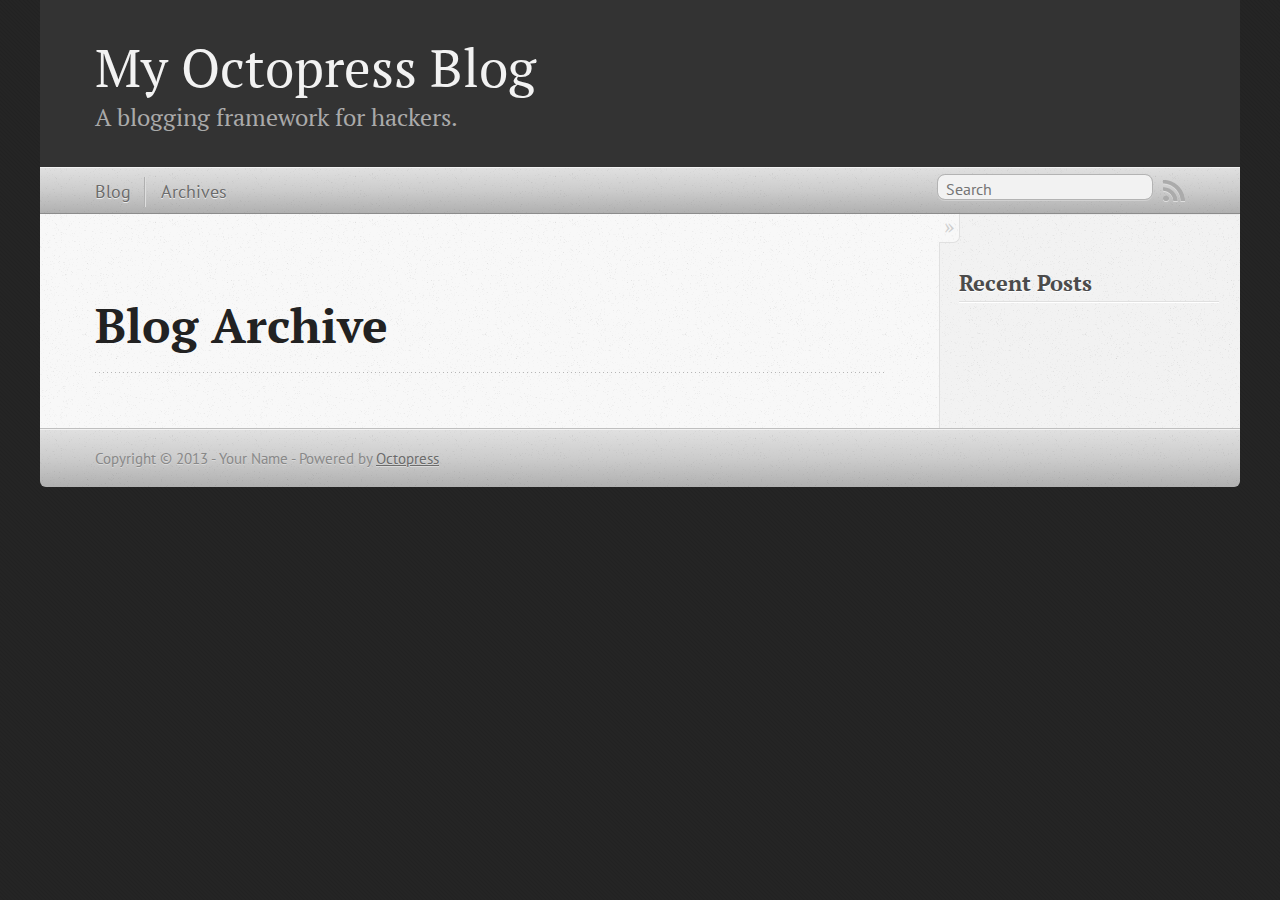
==== blog/archives/index.html @ cd0c61a9 "Site updated at 2013-11-13 22:55:52 UTC" ====
<!DOCTYPE html>
<!--[if IEMobile 7 ]><html class="no-js iem7"><![endif]-->
<!--[if lt IE 9]><html class="no-js lte-ie8"><![endif]-->
<!--[if (gt IE 8)|(gt IEMobile 7)|!(IEMobile)|!(IE)]><!--><html class="no-js" lang="en"><!--<![endif]-->
<head>
  <meta charset="utf-8">
  <title>Blog Archive - My Octopress Blog</title>
  <meta name="author" content="Your Name">

  
  <meta name="description" content=" Blog Archive Recent Posts ">
  

  <!-- http://t.co/dKP3o1e -->
  <meta name="HandheldFriendly" content="True">
  <meta name="MobileOptimized" content="320">
  <meta name="viewport" content="width=device-width, initial-scale=1">

  
  <link rel="canonical" href="http://flowztul.github.io/blog/archives">
  <link href="/favicon.png" rel="icon">
  <link href="/stylesheets/screen.css" media="screen, projection" rel="stylesheet" type="text/css">
  <link href="/atom.xml" rel="alternate" title="My Octopress Blog" type="application/atom+xml">
  <script src="/javascripts/modernizr-2.0.js"></script>
  <script src="//ajax.googleapis.com/ajax/libs/jquery/1.9.1/jquery.min.js"></script>
  <script>!window.jQuery && document.write(unescape('%3Cscript src="./javascripts/lib/jquery.min.js"%3E%3C/script%3E'))</script>
  <script src="/javascripts/octopress.js" type="text/javascript"></script>
  <!--Fonts from Google"s Web font directory at http://google.com/webfonts -->
<link href="http://fonts.googleapis.com/css?family=PT+Serif:regular,italic,bold,bolditalic" rel="stylesheet" type="text/css">
<link href="http://fonts.googleapis.com/css?family=PT+Sans:regular,italic,bold,bolditalic" rel="stylesheet" type="text/css">

  

</head>

<body   >
  <header role="banner"><hgroup>
  <h1><a href="/">My Octopress Blog</a></h1>
  
    <h2>A blogging framework for hackers.</h2>
  
</hgroup>

</header>
  <nav role="navigation"><ul class="subscription" data-subscription="rss">
  <li><a href="/atom.xml" rel="subscribe-rss" title="subscribe via RSS">RSS</a></li>
  
</ul>
  
<form action="http://google.com/search" method="get">
  <fieldset role="search">
    <input type="hidden" name="q" value="site:flowztul.github.io" />
    <input class="search" type="text" name="q" results="0" placeholder="Search"/>
  </fieldset>
</form>
  
<ul class="main-navigation">
  <li><a href="/">Blog</a></li>
  <li><a href="/blog/archives">Archives</a></li>
</ul>

</nav>
  <div id="main">
    <div id="content">
      <div>
<article role="article">
  
  <header>
    <h1 class="entry-title">Blog Archive</h1>
    
  </header>
  
  <div id="blog-archives">

</div>

  
</article>

</div>

<aside class="sidebar">
  
    <section>
  <h1>Recent Posts</h1>
  <ul id="recent_posts">
    
  </ul>
</section>





  
</aside>


    </div>
  </div>
  <footer role="contentinfo"><p>
  Copyright &copy; 2013 - Your Name -
  <span class="credit">Powered by <a href="http://octopress.org">Octopress</a></span>
</p>

</footer>
  







  <script type="text/javascript">
    (function(){
      var twitterWidgets = document.createElement('script');
      twitterWidgets.type = 'text/javascript';
      twitterWidgets.async = true;
      twitterWidgets.src = '//platform.twitter.com/widgets.js';
      document.getElementsByTagName('head')[0].appendChild(twitterWidgets);
    })();
  </script>





</body>
</html>
---- stylesheets/screen.css ----
html,body,div,span,applet,object,iframe,h1,h2,h3,h4,h5,h6,p,blockquote,pre,a,abbr,acronym,address,big,cite,code,del,dfn,em,img,ins,kbd,q,s,samp,small,strike,strong,sub,sup,tt,var,b,u,i,center,dl,dt,dd,ol,ul,li,fieldset,form,label,legend,table,caption,tbody,tfoot,thead,tr,th,td,article,aside,canvas,details,embed,figure,figcaption,footer,header,hgroup,menu,nav,output,ruby,section,summary,time,mark,audio,video{margin:0;padding:0;border:0;font:inherit;font-size:100%;vertical-align:baseline}html{line-height:1}ol,ul{list-style:none}table{border-collapse:collapse;border-spacing:0}caption,th,td{text-align:left;font-weight:normal;vertical-align:middle}q,blockquote{quotes:none}q:before,q:after,blockquote:before,blockquote:after{content:"";content:none}a img{border:none}article,aside,details,figcaption,figure,footer,header,hgroup,menu,nav,section,summary{display:block}a{color:#1863a1}a:visited{color:#751590}a:focus{color:#0181eb}a:hover{color:#0181eb}a:active{color:#01579f}aside.sidebar a{color:#1863a1}aside.sidebar a:focus{color:#0181eb}aside.sidebar a:hover{color:#0181eb}aside.sidebar a:active{color:#01579f}a{-webkit-transition:color 0.3s;-moz-transition:color 0.3s;-o-transition:color 0.3s;transition:color 0.3s}html{background:#252525 url('/images/line-tile.png?1384383184') top left}body>div{background:#f2f2f2 url('/images/noise.png?1384383184') top left;border-bottom:1px solid #bfbfbf}body>div>div{background:#f8f8f8 url('/images/noise.png?1384383184') top left;border-right:1px solid #e0e0e0}.heading,body>header h1,h1,h2,h3,h4,h5,h6{font-family:"PT Serif","Georgia","Helvetica Neue",Arial,sans-serif}.sans,body>header h2,article header p.meta,article>footer,#content .blog-index footer,html .gist .gist-file .gist-meta,#blog-archives a.category,#blog-archives time,aside.sidebar section,body>footer{font-family:"PT Sans","Helvetica Neue",Arial,sans-serif}.serif,body,#content .blog-index a[rel=full-article]{font-family:"PT Serif",Georgia,Times,"Times New Roman",serif}.mono,pre,code,tt,p code,li code{font-family:Menlo,Monaco,"Andale Mono","lucida console","Courier New",monospace}body>header h1{font-size:2.2em;font-family:"PT Serif","Georgia","Helvetica Neue",Arial,sans-serif;font-weight:normal;line-height:1.2em;margin-bottom:0.6667em}body>header h2{font-family:"PT Serif","Georgia","Helvetica Neue",Arial,sans-serif}body{line-height:1.5em;color:#222}h1{font-size:2.2em;line-height:1.2em}@media only screen and (min-width: 992px){body{font-size:1.15em}h1{font-size:2.6em;line-height:1.2em}}h1,h2,h3,h4,h5,h6{text-rendering:optimizelegibility;margin-bottom:1em;font-weight:bold}h2,section h1{font-size:1.5em}h3,section h2,section section h1{font-size:1.3em}h4,section h3,section section h2,section section section h1{font-size:1em}h5,section h4,section section h3{font-size:.9em}h6,section h5,section section h4,section section section h3{font-size:.8em}p,article blockquote,ul,ol{margin-bottom:1.5em}ul{list-style-type:disc}ul ul{list-style-type:circle;margin-bottom:0px}ul ul ul{list-style-type:square;margin-bottom:0px}ol{list-style-type:decimal}ol ol{list-style-type:lower-alpha;margin-bottom:0px}ol ol ol{list-style-type:lower-roman;margin-bottom:0px}ul,ul ul,ul ol,ol,ol ul,ol ol{margin-left:1.3em}ul ul,ul ol,ol ul,ol ol{margin-bottom:0em}strong{font-weight:bold}em{font-style:italic}sup,sub{font-size:0.75em;position:relative;display:inline-block;padding:0 .2em;line-height:.8em}sup{top:-.5em}sub{bottom:-.5em}a[rev='footnote']{font-size:.75em;padding:0 .3em;line-height:1}q{font-style:italic}q:before{content:"\201C"}q:after{content:"\201D"}em,dfn{font-style:italic}strong,dfn{font-weight:bold}del,s{text-decoration:line-through}abbr,acronym{border-bottom:1px dotted;cursor:help}hr{margin-bottom:0.2em}small{font-size:.8em}big{font-size:1.2em}article blockquote{font-style:italic;position:relative;font-size:1.2em;line-height:1.5em;padding-left:1em;border-left:4px solid rgba(170,170,170,0.5)}article blockquote cite{font-style:italic}article blockquote cite a{color:#aaa !important;word-wrap:break-word}article blockquote cite:before{content:'\2014';padding-right:.3em;padding-left:.3em;color:#aaa}@media only screen and (min-width: 992px){article blockquote{padding-left:1.5em;border-left-width:4px}}.pullquote-right:before,.pullquote-left:before{padding:0;border:none;content:attr(data-pullquote);float:right;width:45%;margin:.5em 0 1em 1.5em;position:relative;top:7px;font-size:1.4em;line-height:1.45em}.pullquote-left:before{float:left;margin:.5em 1.5em 1em 0}.force-wrap,article a,aside.sidebar a{white-space:-moz-pre-wrap;white-space:-pre-wrap;white-space:-o-pre-wrap;white-space:pre-wrap;word-wrap:break-word}.group,body>header,body>nav,body>footer,body #content>article,body #content>div>article,body #content>div>section,body div.pagination,aside.sidebar,#main,#content,.sidebar{*zoom:1}.group:after,body>header:after,body>nav:after,body>footer:after,body #content>article:after,body #content>div>section:after,body div.pagination:after,#main:after,#content:after,.sidebar:after{content:"";display:table;clear:both}body{-webkit-text-size-adjust:none;max-width:1200px;position:relative;margin:0 auto}body>header,body>nav,body>footer,body #content>article,body #content>div>article,body #content>div>section{padding-left:18px;padding-right:18px}@media only screen and (min-width: 480px){body>header,body>nav,body>footer,body #content>article,body #content>div>article,body #content>div>section{padding-left:25px;padding-right:25px}}@media only screen and (min-width: 768px){body>header,body>nav,body>footer,body #content>article,body #content>div>article,body #content>div>section{padding-left:35px;padding-right:35px}}@media only screen and (min-width: 992px){body>header,body>nav,body>footer,body #content>article,body #content>div>article,body #content>div>section{padding-left:55px;padding-right:55px}}body div.pagination{margin-left:18px;margin-right:18px}@media only screen and (min-width: 480px){body div.pagination{margin-left:25px;margin-right:25px}}@media only screen and (min-width: 768px){body div.pagination{margin-left:35px;margin-right:35px}}@media only screen and (min-width: 992px){body div.pagination{margin-left:55px;margin-right:55px}}body>header{font-size:1em;padding-top:1.5em;padding-bottom:1.5em}#content{overflow:hidden}#content>div,#content>article{width:100%}aside.sidebar{float:none;padding:0 18px 1px;background-color:#f7f7f7;border-top:1px solid #e0e0e0}.flex-content,article img,article video,article .flash-video,aside.sidebar img{max-width:100%;height:auto}.basic-alignment.left,article img.left,article video.left,article .left.flash-video,aside.sidebar img.left{float:left;margin-right:1.5em}.basic-alignment.right,article img.right,article video.right,article .right.flash-video,aside.sidebar img.right{float:right;margin-left:1.5em}.basic-alignment.center,article img.center,article video.center,article .center.flash-video,aside.sidebar img.center{display:block;margin:0 auto 1.5em}.basic-alignment.left,article img.left,article video.left,article .left.flash-video,aside.sidebar img.left,.basic-alignment.right,article img.right,article video.right,article .right.flash-video,aside.sidebar img.right{margin-bottom:.8em}.toggle-sidebar,.no-sidebar .toggle-sidebar{display:none}@media only screen and (min-width: 750px){body.sidebar-footer aside.sidebar{float:none;width:auto;clear:left;margin:0;padding:0 35px 1px;background-color:#f7f7f7;border-top:1px solid #eaeaea}body.sidebar-footer aside.sidebar section.odd,body.sidebar-footer aside.sidebar section.even{float:left;width:48%}body.sidebar-footer aside.sidebar section.odd{margin-left:0}body.sidebar-footer aside.sidebar section.even{margin-left:4%}body.sidebar-footer aside.sidebar.thirds section{width:30%;margin-left:5%}body.sidebar-footer aside.sidebar.thirds section.first{margin-left:0;clear:both}}body.sidebar-footer #content{margin-right:0px}body.sidebar-footer .toggle-sidebar{display:none}@media only screen and (min-width: 550px){body>header{font-size:1em}}@media only screen and (min-width: 750px){aside.sidebar{float:none;width:auto;clear:left;margin:0;padding:0 35px 1px;background-color:#f7f7f7;border-top:1px solid #eaeaea}aside.sidebar section.odd,aside.sidebar section.even{float:left;width:48%}aside.sidebar section.odd{margin-left:0}aside.sidebar section.even{margin-left:4%}aside.sidebar.thirds section{width:30%;margin-left:5%}aside.sidebar.thirds section.first{margin-left:0;clear:both}}@media only screen and (min-width: 768px){body{-webkit-text-size-adjust:auto}body>header{font-size:1.2em}#main{padding:0;margin:0 auto}#content{overflow:visible;margin-right:240px;position:relative}.no-sidebar #content{margin-right:0;border-right:0}.collapse-sidebar #content{margin-right:20px}#content>div,#content>article{padding-top:17.5px;padding-bottom:17.5px;float:left}aside.sidebar{width:210px;padding:0 15px 15px;background:none;clear:none;float:left;margin:0 -100% 0 0}aside.sidebar section{width:auto;margin-left:0}aside.sidebar section.odd,aside.sidebar section.even{float:none;width:auto;margin-left:0}.collapse-sidebar aside.sidebar{float:none;width:auto;clear:left;margin:0;padding:0 35px 1px;background-color:#f7f7f7;border-top:1px solid #eaeaea}.collapse-sidebar aside.sidebar section.odd,.collapse-sidebar aside.sidebar section.even{float:left;width:48%}.collapse-sidebar aside.sidebar section.odd{margin-left:0}.collapse-sidebar aside.sidebar section.even{margin-left:4%}.collapse-sidebar aside.sidebar.thirds section{width:30%;margin-left:5%}.collapse-sidebar aside.sidebar.thirds section.first{margin-left:0;clear:both}}@media only screen and (min-width: 992px){body>header{font-size:1.3em}#content{margin-right:300px}#content>div,#content>article{padding-top:27.5px;padding-bottom:27.5px}aside.sidebar{width:260px;padding:1.2em 20px 20px}.collapse-sidebar aside.sidebar{padding-left:55px;padding-right:55px}}@media only screen and (min-width: 768px){ul,ol{margin-left:0}}body>header{background:#333}body>header h1{display:inline-block;margin:0}body>header h1 a,body>header h1 a:visited,body>header h1 a:hover{color:#f2f2f2;text-decoration:none}body>header h2{margin:.2em 0 0;font-size:1em;color:#aaa;font-weight:normal}body>nav{position:relative;background-color:#ccc;background:url('/images/noise.png?1384383184'),-webkit-gradient(linear, 50% 0%, 50% 100%, color-stop(0%, #e0e0e0), color-stop(50%, #cccccc), color-stop(100%, #b0b0b0));background:url('/images/noise.png?1384383184'),-webkit-linear-gradient(#e0e0e0,#cccccc,#b0b0b0);background:url('/images/noise.png?1384383184'),-moz-linear-gradient(#e0e0e0,#cccccc,#b0b0b0);background:url('/images/noise.png?1384383184'),-o-linear-gradient(#e0e0e0,#cccccc,#b0b0b0);background:url('/images/noise.png?1384383184'),linear-gradient(#e0e0e0,#cccccc,#b0b0b0);border-top:1px solid #f2f2f2;border-bottom:1px solid #8c8c8c;padding-top:.35em;padding-bottom:.35em}body>nav form{-webkit-background-clip:padding;-moz-background-clip:padding;background-clip:padding-box;margin:0;padding:0}body>nav form .search{padding:.3em .5em 0;font-size:.85em;font-family:"PT Sans","Helvetica Neue",Arial,sans-serif;line-height:1.1em;width:95%;-webkit-border-radius:0.5em;-moz-border-radius:0.5em;-ms-border-radius:0.5em;-o-border-radius:0.5em;border-radius:0.5em;-webkit-background-clip:padding;-moz-background-clip:padding;background-clip:padding-box;-webkit-box-shadow:#d1d1d1 0 1px;-moz-box-shadow:#d1d1d1 0 1px;box-shadow:#d1d1d1 0 1px;background-color:#f2f2f2;border:1px solid #b3b3b3;color:#888}body>nav form .search:focus{color:#444;border-color:#80b1df;-webkit-box-shadow:#80b1df 0 0 4px,#80b1df 0 0 3px inset;-moz-box-shadow:#80b1df 0 0 4px,#80b1df 0 0 3px inset;box-shadow:#80b1df 0 0 4px,#80b1df 0 0 3px inset;background-color:#fff;outline:none}body>nav fieldset[role=search]{float:right;width:48%}body>nav fieldset.mobile-nav{float:left;width:48%}body>nav fieldset.mobile-nav select{width:100%;font-size:.8em;border:1px solid #888}body>nav ul{display:none}@media only screen and (min-width: 550px){body>nav{font-size:.9em}body>nav ul{margin:0;padding:0;border:0;overflow:hidden;*zoom:1;float:left;display:block;padding-top:.15em}body>nav ul li{list-style-image:none;list-style-type:none;margin-left:0;white-space:nowrap;display:inline;float:left;padding-left:0;padding-right:0}body>nav ul li:first-child,body>nav ul li.first{padding-left:0}body>nav ul li:last-child{padding-right:0}body>nav ul li.last{padding-right:0}body>nav ul.subscription{margin-left:.8em;float:right}body>nav ul.subscription li:last-child a{padding-right:0}body>nav ul li{margin:0}body>nav a{color:#6b6b6b;font-family:"PT Sans","Helvetica Neue",Arial,sans-serif;text-shadow:#ebebeb 0 1px;float:left;text-decoration:none;font-size:1.1em;padding:.1em 0;line-height:1.5em}body>nav a:visited{color:#6b6b6b}body>nav a:hover{color:#2b2b2b}body>nav li+li{border-left:1px solid #b0b0b0;margin-left:.8em}body>nav li+li a{padding-left:.8em;border-left:1px solid #dedede}body>nav form{float:right;text-align:left;padding-left:.8em;width:175px}body>nav form .search{width:93%;font-size:.95em;line-height:1.2em}body>nav ul[data-subscription$=email]+form{width:97px}body>nav ul[data-subscription$=email]+form .search{width:91%}body>nav fieldset.mobile-nav{display:none}body>nav fieldset[role=search]{width:99%}}@media only screen and (min-width: 992px){body>nav form{width:215px}body>nav ul[data-subscription$=email]+form{width:147px}}.no-placeholder body>nav .search{background:#f2f2f2 url('/images/search.png?1384383184') 0.3em 0.25em no-repeat;text-indent:1.3em}@media only screen and (min-width: 550px){.maskImage body>nav ul[data-subscription$=email]+form{width:123px}}@media only screen and (min-width: 992px){.maskImage body>nav ul[data-subscription$=email]+form{width:173px}}.maskImage ul.subscription{position:relative;top:.2em}.maskImage ul.subscription li,.maskImage ul.subscription a{border:0;padding:0}.maskImage a[rel=subscribe-rss]{position:relative;top:0px;text-indent:-999999em;background-color:#dedede;border:0;padding:0}.maskImage a[rel=subscribe-rss],.maskImage a[rel=subscribe-rss]:after{-webkit-mask-image:url('/images/rss.png?1384383184');-moz-mask-image:url('/images/rss.png?1384383184');-ms-mask-image:url('/images/rss.png?1384383184');-o-mask-image:url('/images/rss.png?1384383184');mask-image:url('/images/rss.png?1384383184');-webkit-mask-repeat:no-repeat;-moz-mask-repeat:no-repeat;-ms-mask-repeat:no-repeat;-o-mask-repeat:no-repeat;mask-repeat:no-repeat;width:22px;height:22px}.maskImage a[rel=subscribe-rss]:after{content:"";position:absolute;top:-1px;left:0;background-color:#ababab}.maskImage a[rel=subscribe-rss]:hover:after{background-color:#9e9e9e}.maskImage a[rel=subscribe-email]{position:relative;top:0px;text-indent:-999999em;background-color:#dedede;border:0;padding:0}.maskImage a[rel=subscribe-email],.maskImage a[rel=subscribe-email]:after{-webkit-mask-image:url('/images/email.png?1384383184');-moz-mask-image:url('/images/email.png?1384383184');-ms-mask-image:url('/images/email.png?1384383184');-o-mask-image:url('/images/email.png?1384383184');mask-image:url('/images/email.png?1384383184');-webkit-mask-repeat:no-repeat;-moz-mask-repeat:no-repeat;-ms-mask-repeat:no-repeat;-o-mask-repeat:no-repeat;mask-repeat:no-repeat;width:28px;height:22px}.maskImage a[rel=subscribe-email]:after{content:"";position:absolute;top:-1px;left:0;background-color:#ababab}.maskImage a[rel=subscribe-email]:hover:after{background-color:#9e9e9e}article{padding-top:1em}article header{position:relative;padding-top:2em;padding-bottom:1em;margin-bottom:1em;background:url('[data-uri]') bottom left repeat-x}article header h1{margin:0}article header h1 a{text-decoration:none}article header h1 a:hover{text-decoration:underline}article header p{font-size:.9em;color:#aaa;margin:0}article header p.meta{text-transform:uppercase;position:absolute;top:0}@media only screen and (min-width: 768px){article header{margin-bottom:1.5em;padding-bottom:1em;background:url('[data-uri]') bottom left repeat-x}}article h2{padding-top:0.8em;background:url('[data-uri]') top left repeat-x}.entry-content article h2:first-child,article header+h2{padding-top:0}article h2:first-child,article header+h2{background:none}article .feature{padding-top:.5em;margin-bottom:1em;padding-bottom:1em;background:url('[data-uri]') bottom left repeat-x;font-size:2.0em;font-style:italic;line-height:1.3em}article img,article video,article .flash-video{-webkit-border-radius:0.3em;-moz-border-radius:0.3em;-ms-border-radius:0.3em;-o-border-radius:0.3em;border-radius:0.3em;-webkit-box-shadow:rgba(0,0,0,0.15) 0 1px 4px;-moz-box-shadow:rgba(0,0,0,0.15) 0 1px 4px;box-shadow:rgba(0,0,0,0.15) 0 1px 4px;-webkit-box-sizing:border-box;-moz-box-sizing:border-box;box-sizing:border-box;border:#fff 0.5em solid}article video,article .flash-video{margin:0 auto 1.5em}article video{display:block;width:100%}article .flash-video>div{position:relative;display:block;padding-bottom:56.25%;padding-top:1px;height:0;overflow:hidden}article .flash-video>div iframe,article .flash-video>div object,article .flash-video>div embed{position:absolute;top:0;left:0;width:100%;height:100%}article>footer{padding-bottom:2.5em;margin-top:2em}article>footer p.meta{margin-bottom:.8em;font-size:.85em;clear:both;overflow:hidden}.blog-index article+article{background:url('[data-uri]') top left repeat-x}#content .blog-index{padding-top:0;padding-bottom:0}#content .blog-index article{padding-top:2em}#content .blog-index article header{background:none;padding-bottom:0}#content .blog-index article h1{font-size:2.2em}#content .blog-index article h1 a{color:inherit}#content .blog-index article h1 a:hover{color:#0181eb}#content .blog-index a[rel=full-article]{background:#ebebeb;display:inline-block;padding:.4em .8em;margin-right:.5em;text-decoration:none;color:#666;-webkit-transition:background-color 0.5s;-moz-transition:background-color 0.5s;-o-transition:background-color 0.5s;transition:background-color 0.5s}#content .blog-index a[rel=full-article]:hover{background:#0181eb;text-shadow:none;color:#f8f8f8}#content .blog-index footer{margin-top:1em}.separator,article>footer .byline+time:before,article>footer time+time:before,article>footer .comments:before,article>footer .byline ~ .categories:before{content:"\2022 ";padding:0 .4em 0 .2em;display:inline-block}#content div.pagination{text-align:center;font-size:.95em;position:relative;background:url('[data-uri]') top left repeat-x;padding-top:1.5em;padding-bottom:1.5em}#content div.pagination a{text-decoration:none;color:#aaa}#content div.pagination a.prev{position:absolute;left:0}#content div.pagination a.next{position:absolute;right:0}#content div.pagination a:hover{color:#0181eb}#content div.pagination a[href*=archive]:before,#content div.pagination a[href*=archive]:after{content:'\2014';padding:0 .3em}p.meta+.sharing{padding-top:1em;padding-left:0;background:url('[data-uri]') top left repeat-x}#fb-root{display:none}.highlight,html .gist .gist-file .gist-syntax .gist-highlight{border:1px solid #05232b !important}.highlight table td.code,html .gist .gist-file .gist-syntax .gist-highlight table td.code{width:100%}.highlight .line-numbers,html .gist .gist-file .gist-syntax .highlight .line_numbers{text-align:right;font-size:13px;line-height:1.45em;background:#073642 url('/images/noise.png?1384383184') top left !important;border-right:1px solid #00232c !important;-webkit-box-shadow:#083e4b -1px 0 inset;-moz-box-shadow:#083e4b -1px 0 inset;box-shadow:#083e4b -1px 0 inset;text-shadow:#021014 0 -1px;padding:.8em !important;-webkit-border-radius:0;-moz-border-radius:0;-ms-border-radius:0;-o-border-radius:0;border-radius:0}.highlight .line-numbers span,html .gist .gist-file .gist-syntax .highlight .line_numbers span{color:#586e75 !important}figure.code,.gist-file,pre{-webkit-box-shadow:rgba(0,0,0,0.06) 0 0 10px;-moz-box-shadow:rgba(0,0,0,0.06) 0 0 10px;box-shadow:rgba(0,0,0,0.06) 0 0 10px}figure.code .highlight pre,.gist-file .highlight pre,pre .highlight pre{-webkit-box-shadow:none;-moz-box-shadow:none;box-shadow:none}.gist .highlight *::-moz-selection,figure.code .highlight *::-moz-selection{background:#386774;color:inherit;text-shadow:#002b36 0 1px}.gist .highlight *::-webkit-selection,figure.code .highlight *::-webkit-selection{background:#386774;color:inherit;text-shadow:#002b36 0 1px}.gist .highlight *::selection,figure.code .highlight *::selection{background:#386774;color:inherit;text-shadow:#002b36 0 1px}html .gist .gist-file{margin-bottom:1.8em;position:relative;border:none;padding-top:26px !important}html .gist .gist-file .highlight{margin-bottom:0}html .gist .gist-file .gist-syntax{border-bottom:0 !important;background:none !important}html .gist .gist-file .gist-syntax .gist-highlight{background:#002b36 !important}html .gist .gist-file .gist-syntax .highlight pre{padding:0}html .gist .gist-file .gist-meta{padding:.6em 0.8em;border:1px solid #083e4b !important;color:#586e75;font-size:.7em !important;background:#073642 url('/images/noise.png?1384383184') top left;line-height:1.5em}html .gist .gist-file .gist-meta a{color:#75878b !important;text-decoration:none}html .gist .gist-file .gist-meta a:hover{text-decoration:underline}html .gist .gist-file .gist-meta a:hover{color:#93a1a1 !important}html .gist .gist-file .gist-meta a[href*='#file']{position:absolute;top:0;left:0;right:-10px;color:#474747 !important}html .gist .gist-file .gist-meta a[href*='#file']:hover{color:#1863a1 !important}html .gist .gist-file .gist-meta a[href*=raw]{top:.4em}pre{background:#002b36 url('/images/noise.png?1384383184') top left;-webkit-border-radius:0.4em;-moz-border-radius:0.4em;-ms-border-radius:0.4em;-o-border-radius:0.4em;border-radius:0.4em;border:1px solid #05232b;line-height:1.45em;font-size:13px;margin-bottom:2.1em;padding:.8em 1em;color:#93a1a1;overflow:auto}h3.filename+pre{-moz-border-radius-topleft:0px;-webkit-border-top-left-radius:0px;border-top-left-radius:0px;-moz-border-radius-topright:0px;-webkit-border-top-right-radius:0px;border-top-right-radius:0px}p code,li code{display:inline-block;white-space:no-wrap;background:#fff;font-size:.8em;line-height:1.5em;color:#555;border:1px solid #ddd;-webkit-border-radius:0.4em;-moz-border-radius:0.4em;-ms-border-radius:0.4em;-o-border-radius:0.4em;border-radius:0.4em;padding:0 .3em;margin:-1px 0}p pre code,li pre code{font-size:1em !important;background:none;border:none}.pre-code,html .gist .gist-file .gist-syntax .highlight pre,.highlight code{font-family:Menlo,Monaco,"Andale Mono","lucida console","Courier New",monospace !important;overflow:scroll;overflow-y:hidden;display:block;padding:.8em;overflow-x:auto;line-height:1.45em;background:#002b36 url('/images/noise.png?1384383184') top left !important;color:#93a1a1 !important}.pre-code span,html .gist .gist-file .gist-syntax .highlight pre span,.highlight code span{color:#93a1a1 !important}.pre-code span,html .gist .gist-file .gist-syntax .highlight pre span,.highlight code span{font-style:normal !important;font-weight:normal !important}.pre-code .c,html .gist .gist-file .gist-syntax .highlight pre .c,.highlight code .c{color:#586e75 !important;font-style:italic !important}.pre-code .cm,html .gist .gist-file .gist-syntax .highlight pre .cm,.highlight code .cm{color:#586e75 !important;font-style:italic !important}.pre-code .cp,html .gist .gist-file .gist-syntax .highlight pre .cp,.highlight code .cp{color:#586e75 !important;font-style:italic !important}.pre-code .c1,html .gist .gist-file .gist-syntax .highlight pre .c1,.highlight code .c1{color:#586e75 !important;font-style:italic !important}.pre-code .cs,html .gist .gist-file .gist-syntax .highlight pre .cs,.highlight code .cs{color:#586e75 !important;font-weight:bold !important;font-style:italic !important}.pre-code .err,html .gist .gist-file .gist-syntax .highlight pre .err,.highlight code .err{color:#dc322f !important;background:none !important}.pre-code .k,html .gist .gist-file .gist-syntax .highlight pre .k,.highlight code .k{color:#cb4b16 !important}.pre-code .o,html .gist .gist-file .gist-syntax .highlight pre .o,.highlight code .o{color:#93a1a1 !important;font-weight:bold !important}.pre-code .p,html .gist .gist-file .gist-syntax .highlight pre .p,.highlight code .p{color:#93a1a1 !important}.pre-code .ow,html .gist .gist-file .gist-syntax .highlight pre .ow,.highlight code .ow{color:#2aa198 !important;font-weight:bold !important}.pre-code .gd,html .gist .gist-file .gist-syntax .highlight pre .gd,.highlight code .gd{color:#93a1a1 !important;background-color:#372c34 !important;display:inline-block}.pre-code .gd .x,html .gist .gist-file .gist-syntax .highlight pre .gd .x,.highlight code .gd .x{color:#93a1a1 !important;background-color:#4d2d33 !important;display:inline-block}.pre-code .ge,html .gist .gist-file .gist-syntax .highlight pre .ge,.highlight code .ge{color:#93a1a1 !important;font-style:italic !important}.pre-code .gh,html .gist .gist-file .gist-syntax .highlight pre .gh,.highlight code .gh{color:#586e75 !important}.pre-code .gi,html .gist .gist-file .gist-syntax .highlight pre .gi,.highlight code .gi{color:#93a1a1 !important;background-color:#1a412b !important;display:inline-block}.pre-code .gi .x,html .gist .gist-file .gist-syntax .highlight pre .gi .x,.highlight code .gi .x{color:#93a1a1 !important;background-color:#355720 !important;display:inline-block}.pre-code .gs,html .gist .gist-file .gist-syntax .highlight pre .gs,.highlight code .gs{color:#93a1a1 !important;font-weight:bold !important}.pre-code .gu,html .gist .gist-file .gist-syntax .highlight pre .gu,.highlight code .gu{color:#6c71c4 !important}.pre-code .kc,html .gist .gist-file .gist-syntax .highlight pre .kc,.highlight code .kc{color:#859900 !important;font-weight:bold !important}.pre-code .kd,html .gist .gist-file .gist-syntax .highlight pre .kd,.highlight code .kd{color:#268bd2 !important}.pre-code .kp,html .gist .gist-file .gist-syntax .highlight pre .kp,.highlight code .kp{color:#cb4b16 !important;font-weight:bold !important}.pre-code .kr,html .gist .gist-file .gist-syntax .highlight pre .kr,.highlight code .kr{color:#d33682 !important;font-weight:bold !important}.pre-code .kt,html .gist .gist-file .gist-syntax .highlight pre .kt,.highlight code .kt{color:#2aa198 !important}.pre-code .n,html .gist .gist-file .gist-syntax .highlight pre .n,.highlight code .n{color:#268bd2 !important}.pre-code .na,html .gist .gist-file .gist-syntax .highlight pre .na,.highlight code .na{color:#268bd2 !important}.pre-code .nb,html .gist .gist-file .gist-syntax .highlight pre .nb,.highlight code .nb{color:#859900 !important}.pre-code .nc,html .gist .gist-file .gist-syntax .highlight pre .nc,.highlight code .nc{color:#d33682 !important}.pre-code .no,html .gist .gist-file .gist-syntax .highlight pre .no,.highlight code .no{color:#b58900 !important}.pre-code .nl,html .gist .gist-file .gist-syntax .highlight pre .nl,.highlight code .nl{color:#859900 !important}.pre-code .ne,html .gist .gist-file .gist-syntax .highlight pre .ne,.highlight code .ne{color:#268bd2 !important;font-weight:bold !important}.pre-code .nf,html .gist .gist-file .gist-syntax .highlight pre .nf,.highlight code .nf{color:#268bd2 !important;font-weight:bold !important}.pre-code .nn,html .gist .gist-file .gist-syntax .highlight pre .nn,.highlight code .nn{color:#b58900 !important}.pre-code .nt,html .gist .gist-file .gist-syntax .highlight pre .nt,.highlight code .nt{color:#268bd2 !important;font-weight:bold !important}.pre-code .nx,html .gist .gist-file .gist-syntax .highlight pre .nx,.highlight code .nx{color:#b58900 !important}.pre-code .vg,html .gist .gist-file .gist-syntax .highlight pre .vg,.highlight code .vg{color:#268bd2 !important}.pre-code .vi,html .gist .gist-file .gist-syntax .highlight pre .vi,.highlight code .vi{color:#268bd2 !important}.pre-code .nv,html .gist .gist-file .gist-syntax .highlight pre .nv,.highlight code .nv{color:#268bd2 !important}.pre-code .mf,html .gist .gist-file .gist-syntax .highlight pre .mf,.highlight code .mf{color:#2aa198 !important}.pre-code .m,html .gist .gist-file .gist-syntax .highlight pre .m,.highlight code .m{color:#2aa198 !important}.pre-code .mh,html .gist .gist-file .gist-syntax .highlight pre .mh,.highlight code .mh{color:#2aa198 !important}.pre-code .mi,html .gist .gist-file .gist-syntax .highlight pre .mi,.highlight code .mi{color:#2aa198 !important}.pre-code .s,html .gist .gist-file .gist-syntax .highlight pre .s,.highlight code .s{color:#2aa198 !important}.pre-code .sd,html .gist .gist-file .gist-syntax .highlight pre .sd,.highlight code .sd{color:#2aa198 !important}.pre-code .s2,html .gist .gist-file .gist-syntax .highlight pre .s2,.highlight code .s2{color:#2aa198 !important}.pre-code .se,html .gist .gist-file .gist-syntax .highlight pre .se,.highlight code .se{color:#dc322f !important}.pre-code .si,html .gist .gist-file .gist-syntax .highlight pre .si,.highlight code .si{color:#268bd2 !important}.pre-code .sr,html .gist .gist-file .gist-syntax .highlight pre .sr,.highlight code .sr{color:#2aa198 !important}.pre-code .s1,html .gist .gist-file .gist-syntax .highlight pre .s1,.highlight code .s1{color:#2aa198 !important}.pre-code div .gd,html .gist .gist-file .gist-syntax .highlight pre div .gd,.highlight code div .gd,.pre-code div .gd .x,html .gist .gist-file .gist-syntax .highlight pre div .gd .x,.highlight code div .gd .x,.pre-code div .gi,html .gist .gist-file .gist-syntax .highlight pre div .gi,.highlight code div .gi,.pre-code div .gi .x,html .gist .gist-file .gist-syntax .highlight pre div .gi .x,.highlight code div .gi .x{display:inline-block;width:100%}.highlight,.gist-highlight{margin-bottom:1.8em;background:#002b36;overflow-y:hidden;overflow-x:auto}.highlight pre,.gist-highlight pre{background:none;-webkit-border-radius:0px;-moz-border-radius:0px;-ms-border-radius:0px;-o-border-radius:0px;border-radius:0px;border:none;padding:0;margin-bottom:0}pre::-webkit-scrollbar,.highlight::-webkit-scrollbar,.gist-highlight::-webkit-scrollbar{height:.5em;background:rgba(255,255,255,0.15)}pre::-webkit-scrollbar-thumb:horizontal,.highlight::-webkit-scrollbar-thumb:horizontal,.gist-highlight::-webkit-scrollbar-thumb:horizontal{background:rgba(255,255,255,0.2);-webkit-border-radius:4px;border-radius:4px}.highlight code{background:#000}figure.code{background:none;padding:0;border:0;margin-bottom:1.5em}figure.code pre{margin-bottom:0}figure.code figcaption{position:relative}figure.code .highlight{margin-bottom:0}.code-title,html .gist .gist-file .gist-meta a[href*='#file'],h3.filename,figure.code figcaption{text-align:center;font-size:13px;line-height:2em;text-shadow:#cbcccc 0 1px 0;color:#474747;font-weight:normal;margin-bottom:0;-moz-border-radius-topleft:5px;-webkit-border-top-left-radius:5px;border-top-left-radius:5px;-moz-border-radius-topright:5px;-webkit-border-top-right-radius:5px;border-top-right-radius:5px;font-family:"Helvetica Neue", Arial, "Lucida Grande", "Lucida Sans Unicode", Lucida, sans-serif;background:#aaa url('/images/code_bg.png?1384383184') top repeat-x;border:1px solid #565656;border-top-color:#cbcbcb;border-left-color:#a5a5a5;border-right-color:#a5a5a5;border-bottom:0}.download-source,html .gist .gist-file .gist-meta a[href*=raw],figure.code figcaption a{position:absolute;right:.8em;text-decoration:none;color:#666 !important;z-index:1;font-size:13px;text-shadow:#cbcccc 0 1px 0;padding-left:3em}.download-source:hover,html .gist .gist-file .gist-meta a[href*=raw]:hover,figure.code figcaption a:hover{text-decoration:underline}#archive #content>div,#archive #content>div>article{padding-top:0}#blog-archives{color:#aaa}#blog-archives article{padding:1em 0 1em;position:relative;background:url('[data-uri]') bottom left repeat-x}#blog-archives article:last-child{background:none}#blog-archives article footer{padding:0;margin:0}#blog-archives h1{color:#222;margin-bottom:.3em}#blog-archives h2{display:none}#blog-archives h1{font-size:1.5em}#blog-archives h1 a{text-decoration:none;color:inherit;font-weight:normal;display:inline-block}#blog-archives h1 a:hover{text-decoration:underline}#blog-archives h1 a:hover{color:#0181eb}#blog-archives a.category,#blog-archives time{color:#aaa}#blog-archives .entry-content{display:none}#blog-archives time{font-size:.9em;line-height:1.2em}#blog-archives time .month,#blog-archives time .day{display:inline-block}#blog-archives time .month{text-transform:uppercase}#blog-archives p{margin-bottom:1em}#blog-archives a,#blog-archives .entry-content a{color:inherit}#blog-archives a:hover,#blog-archives .entry-content a:hover{color:#0181eb}#blog-archives a:hover{color:#0181eb}@media only screen and (min-width: 550px){#blog-archives article{margin-left:5em}#blog-archives h2{margin-bottom:.3em;font-weight:normal;display:inline-block;position:relative;top:-1px;float:left}#blog-archives h2:first-child{padding-top:.75em}#blog-archives time{position:absolute;text-align:right;left:0em;top:1.8em}#blog-archives .year{display:none}#blog-archives article{padding-left:4.5em;padding-bottom:.7em}#blog-archives a.category{line-height:1.1em}}#content>.category article{margin-left:0;padding-left:6.8em}#content>.category .year{display:inline}.side-shadow-border,aside.sidebar section h1,aside.sidebar li{-webkit-box-shadow:#fff 0 1px;-moz-box-shadow:#fff 0 1px;box-shadow:#fff 0 1px}aside.sidebar{overflow:hidden;color:#4b4b4b;text-shadow:#fff 0 1px}aside.sidebar section{font-size:.8em;line-height:1.4em;margin-bottom:1.5em}aside.sidebar section h1{margin:1.5em 0 0;padding-bottom:.2em;border-bottom:1px solid #e0e0e0}aside.sidebar section h1+p{padding-top:.4em}aside.sidebar img{-webkit-border-radius:0.3em;-moz-border-radius:0.3em;-ms-border-radius:0.3em;-o-border-radius:0.3em;border-radius:0.3em;-webkit-box-shadow:rgba(0,0,0,0.15) 0 1px 4px;-moz-box-shadow:rgba(0,0,0,0.15) 0 1px 4px;box-shadow:rgba(0,0,0,0.15) 0 1px 4px;-webkit-box-sizing:border-box;-moz-box-sizing:border-box;box-sizing:border-box;border:#fff 0.3em solid}aside.sidebar ul{margin-bottom:0.5em;margin-left:0}aside.sidebar li{list-style:none;padding:.5em 0;margin:0;border-bottom:1px solid #e0e0e0}aside.sidebar li p:last-child{margin-bottom:0}aside.sidebar a{color:inherit;-webkit-transition:color 0.5s;-moz-transition:color 0.5s;-o-transition:color 0.5s;transition:color 0.5s}aside.sidebar:hover a{color:#1863a1}aside.sidebar:hover a:hover{color:#0181eb}.aside-alt-link,#pinboard_linkroll .pin-tag{color:#7e7e7e}.aside-alt-link:hover,#pinboard_linkroll .pin-tag:hover{color:#0181eb}@media only screen and (min-width: 768px){.toggle-sidebar{outline:none;position:absolute;right:-10px;top:0;bottom:0;display:inline-block;text-decoration:none;color:#cecece;width:9px;cursor:pointer}.toggle-sidebar:hover{background:#e9e9e9;background:-webkit-gradient(linear, 0% 50%, 100% 50%, color-stop(0%, rgba(224,224,224,0.5)), color-stop(100%, rgba(224,224,224,0)));background:-webkit-linear-gradient(left, rgba(224,224,224,0.5),rgba(224,224,224,0));background:-moz-linear-gradient(left, rgba(224,224,224,0.5),rgba(224,224,224,0));background:-o-linear-gradient(left, rgba(224,224,224,0.5),rgba(224,224,224,0));background:linear-gradient(left, rgba(224,224,224,0.5),rgba(224,224,224,0))}.toggle-sidebar:after{position:absolute;right:-11px;top:0;width:20px;font-size:1.2em;line-height:1.1em;padding-bottom:.15em;-moz-border-radius-bottomright:0.3em;-webkit-border-bottom-right-radius:0.3em;border-bottom-right-radius:0.3em;text-align:center;background:#f8f8f8 url('/images/noise.png?1384383184') top left;border-bottom:1px solid #e0e0e0;border-right:1px solid #e0e0e0;content:"\00BB";text-indent:-1px}.collapse-sidebar .toggle-sidebar{text-indent:0px;right:-20px;width:19px}.collapse-sidebar .toggle-sidebar:hover{background:#e9e9e9}.collapse-sidebar .toggle-sidebar:after{border-left:1px solid #e0e0e0;text-shadow:#fff 0 1px;content:"\00AB";left:0px;right:0;text-align:center;text-indent:0;border:0;border-right-width:0;background:none}}.googleplus h1{-moz-box-shadow:none !important;-webkit-box-shadow:none !important;-o-box-shadow:none !important;box-shadow:none !important;border-bottom:0px none !important}.googleplus a{text-decoration:none;white-space:normal !important;line-height:32px}.googleplus a img{float:left;margin-right:0.5em;border:0 none}.googleplus-hidden{position:absolute;top:-1000em;left:-1000em}#pinboard_linkroll .pin-title,#pinboard_linkroll .pin-description{display:block;margin-bottom:.5em}#pinboard_linkroll .pin-tag{text-decoration:none}#pinboard_linkroll .pin-tag:hover{text-decoration:underline}#pinboard_linkroll .pin-tag:after{content:','}#pinboard_linkroll .pin-tag:last-child:after{content:''}.delicious-posts a.delicious-link{margin-bottom:.5em;display:block}.delicious-posts p{font-size:1em}body>footer{font-size:.8em;color:#888;text-shadow:#d9d9d9 0 1px;background-color:#ccc;background:url('/images/noise.png?1384383184'),-webkit-gradient(linear, 50% 0%, 50% 100%, color-stop(0%, #e0e0e0), color-stop(50%, #cccccc), color-stop(100%, #b0b0b0));background:url('/images/noise.png?1384383184'),-webkit-linear-gradient(#e0e0e0,#cccccc,#b0b0b0);background:url('/images/noise.png?1384383184'),-moz-linear-gradient(#e0e0e0,#cccccc,#b0b0b0);background:url('/images/noise.png?1384383184'),-o-linear-gradient(#e0e0e0,#cccccc,#b0b0b0);background:url('/images/noise.png?1384383184'),linear-gradient(#e0e0e0,#cccccc,#b0b0b0);border-top:1px solid #f2f2f2;position:relative;padding-top:1em;padding-bottom:1em;margin-bottom:3em;-moz-border-radius-bottomleft:0.4em;-webkit-border-bottom-left-radius:0.4em;border-bottom-left-radius:0.4em;-moz-border-radius-bottomright:0.4em;-webkit-border-bottom-right-radius:0.4em;border-bottom-right-radius:0.4em;z-index:1}body>footer a{color:#6b6b6b}body>footer a:visited{color:#6b6b6b}body>footer a:hover{color:#484848}body>footer p:last-child{margin-bottom:0}
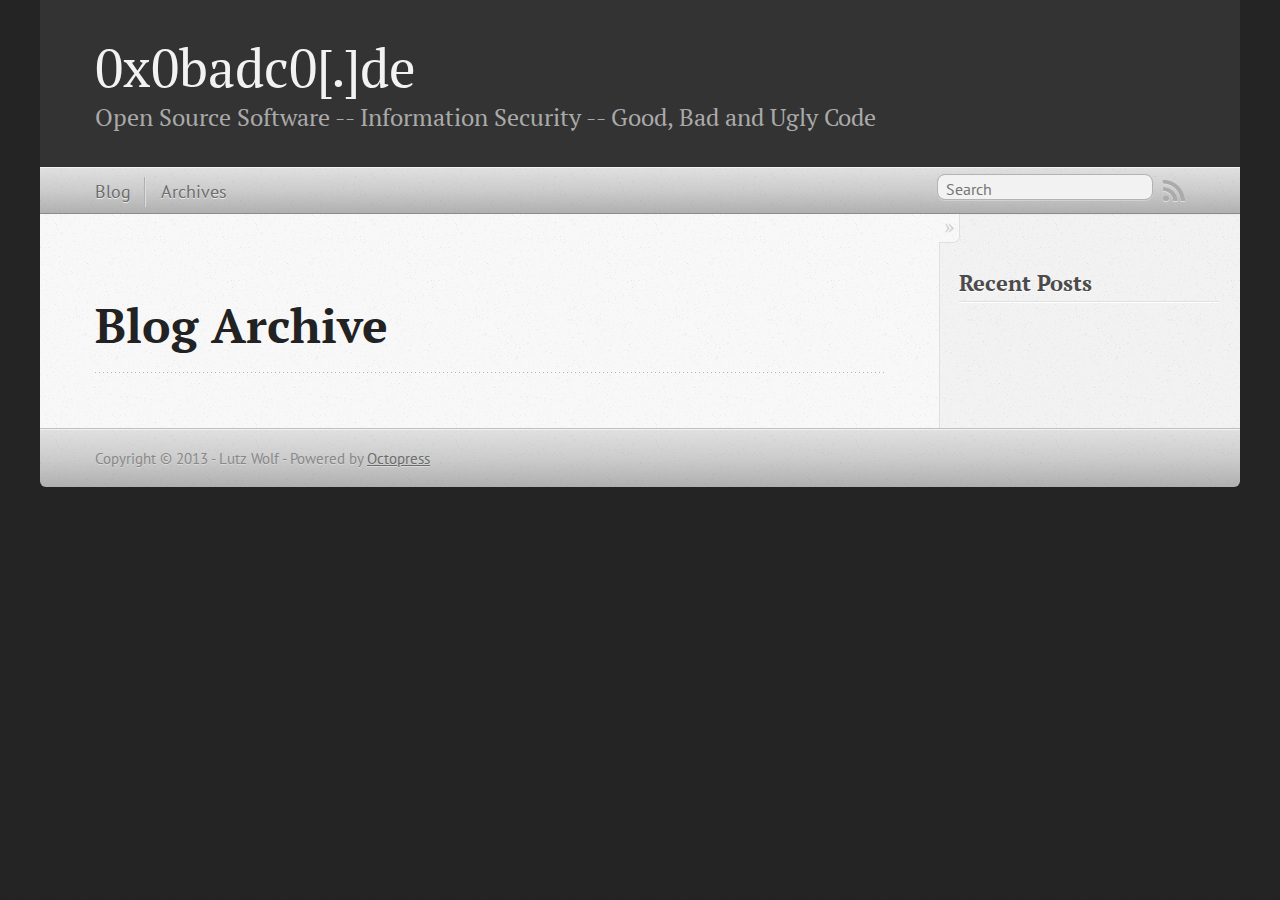
==== commit ca57dbcd: "Site updated at 2013-11-13 23:00:04 UTC" ====
--- a/blog/archives/index.html
+++ b/blog/archives/index.html
@@ -5,8 +5,8 @@
 <!--[if (gt IE 8)|(gt IEMobile 7)|!(IEMobile)|!(IE)]><!--><html class="no-js" lang="en"><!--<![endif]-->
 <head>
   <meta charset="utf-8">
-  <title>Blog Archive - My Octopress Blog</title>
-  <meta name="author" content="Your Name">
+  <title>Blog Archive - 0x0badc0[.]de</title>
+  <meta name="author" content="Lutz Wolf">
 
   
   <meta name="description" content=" Blog Archive Recent Posts ">
@@ -21,7 +21,7 @@
   <link rel="canonical" href="http://flowztul.github.io/blog/archives">
   <link href="/favicon.png" rel="icon">
   <link href="/stylesheets/screen.css" media="screen, projection" rel="stylesheet" type="text/css">
-  <link href="/atom.xml" rel="alternate" title="My Octopress Blog" type="application/atom+xml">
+  <link href="/atom.xml" rel="alternate" title="0x0badc0[.]de" type="application/atom+xml">
   <script src="/javascripts/modernizr-2.0.js"></script>
   <script src="//ajax.googleapis.com/ajax/libs/jquery/1.9.1/jquery.min.js"></script>
   <script>!window.jQuery && document.write(unescape('%3Cscript src="./javascripts/lib/jquery.min.js"%3E%3C/script%3E'))</script>
@@ -36,9 +36,9 @@
 
 <body   >
   <header role="banner"><hgroup>
-  <h1><a href="/">My Octopress Blog</a></h1>
+  <h1><a href="/">0x0badc0[.]de</a></h1>
   
-    <h2>A blogging framework for hackers.</h2>
+    <h2>Open Source Software -- Information Security -- Good, Bad and Ugly Code</h2>
   
 </hgroup>
 
@@ -100,7 +100,7 @@
     </div>
   </div>
   <footer role="contentinfo"><p>
-  Copyright &copy; 2013 - Your Name -
+  Copyright &copy; 2013 - Lutz Wolf -
   <span class="credit">Powered by <a href="http://octopress.org">Octopress</a></span>
 </p>
 
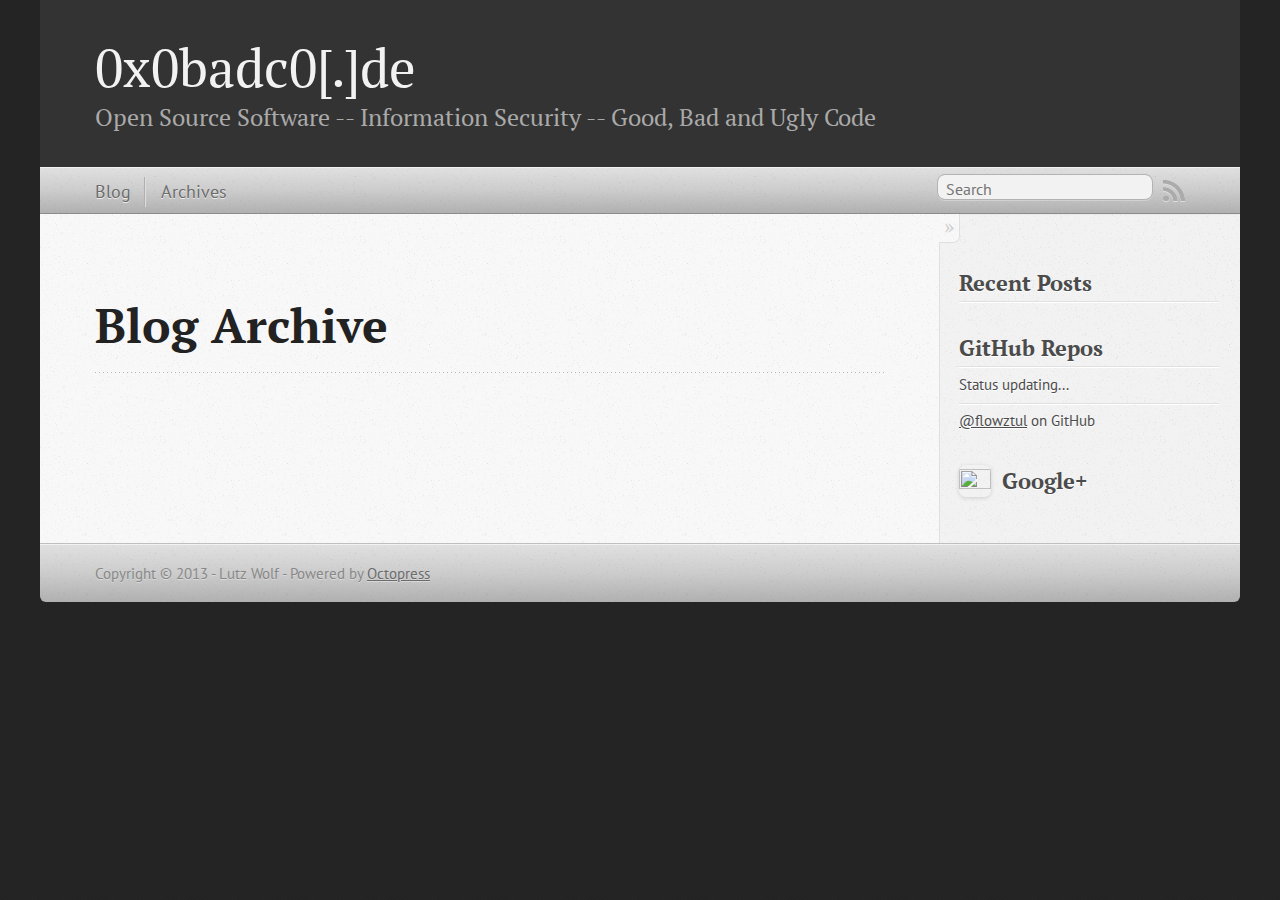
==== commit 479c0d83: "Site updated at 2013-11-14 19:28:26 UTC" ====
--- a/blog/archives/index.html
+++ b/blog/archives/index.html
@@ -9,7 +9,7 @@
   <meta name="author" content="Lutz Wolf">
 
   
-  <meta name="description" content=" Blog Archive Recent Posts ">
+  <meta name="description" content="Blog Archive Recent Posts GitHub Repos Status updating... @flowztul on GitHub $(document).ready(function(){ if (!window.jXHR){ var jxhr = document. &hellip;">
   
 
   <!-- http://t.co/dKP3o1e -->
@@ -89,7 +89,45 @@
   </ul>
 </section>
 
+<section>
+  <h1>GitHub Repos</h1>
+  <ul id="gh_repos">
+    <li class="loading">Status updating...</li>
+  </ul>
+  
+  <a href="https://github.com/flowztul">@flowztul</a> on GitHub
+  
+  <script type="text/javascript">
+    $(document).ready(function(){
+        if (!window.jXHR){
+            var jxhr = document.createElement('script');
+            jxhr.type = 'text/javascript';
+            jxhr.src = '/javascripts/libs/jXHR.js';
+            var s = document.getElementsByTagName('script')[0];
+            s.parentNode.insertBefore(jxhr, s);
+        }
 
+        github.showRepos({
+            user: 'flowztul',
+            count: 0,
+            skip_forks: true,
+            target: '#gh_repos'
+        });
+    });
+  </script>
+  <script src="/javascripts/github.js" type="text/javascript"> </script>
+</section>
+
+
+
+<section class="googleplus">
+  <h1>
+    <a href="https://plus.google.com/daskasperle@gmail.com?rel=author">
+      <img src="http://www.google.com/images/icons/ui/gprofile_button-32.png" width="32" height="32">
+      Google+
+    </a>
+  </h1>
+</section>
 
 
 
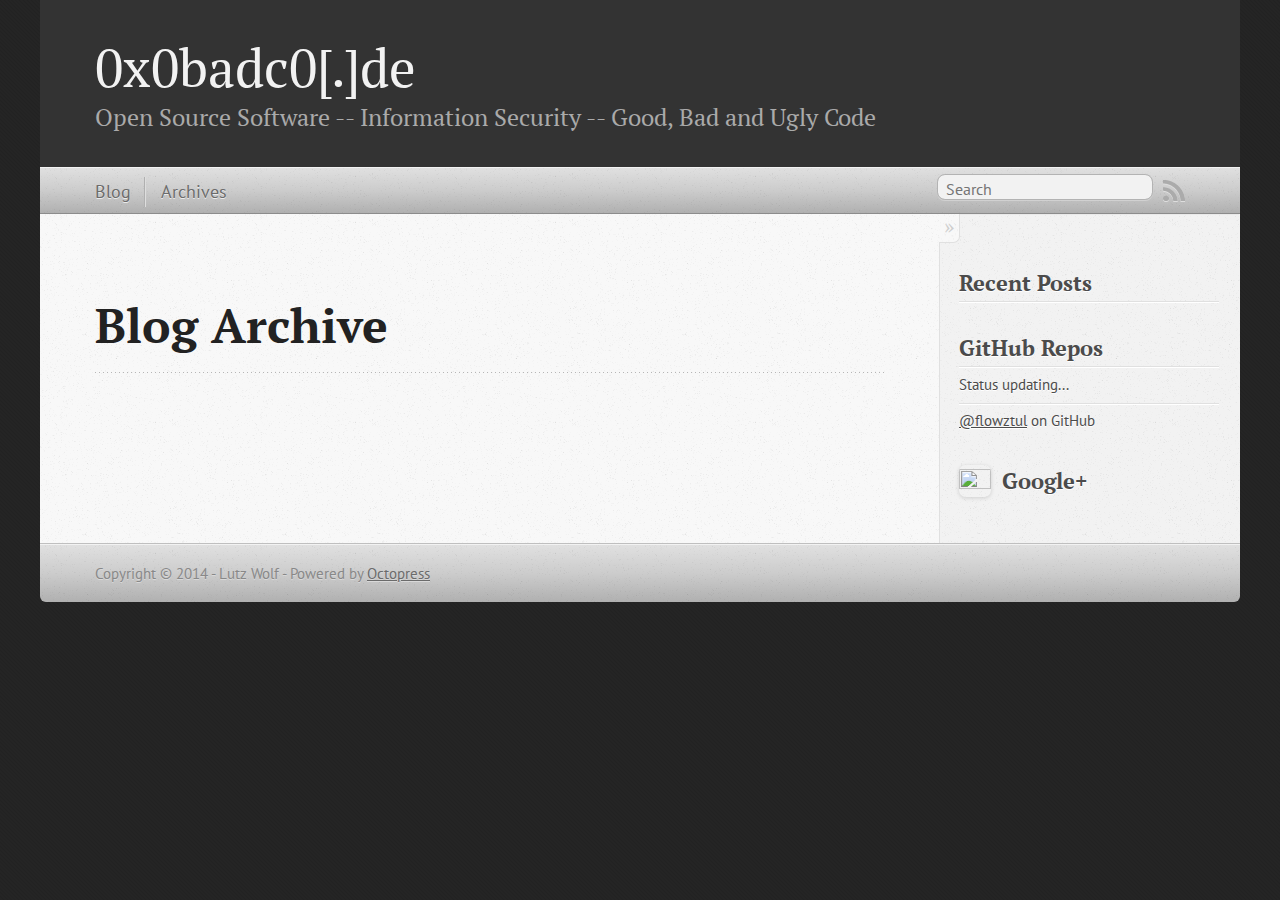
==== commit 3f851632: "Site updated at 2014-01-22 21:19:52 UTC" ====
--- a/blog/archives/index.html
+++ b/blog/archives/index.html
@@ -122,7 +122,7 @@
 
 <section class="googleplus">
   <h1>
-    <a href="https://plus.google.com/daskasperle@gmail.com?rel=author">
+    <a href="https://plus.google.com/107231852781641814797?rel=author">
       <img src="http://www.google.com/images/icons/ui/gprofile_button-32.png" width="32" height="32">
       Google+
     </a>
@@ -138,12 +138,25 @@
     </div>
   </div>
   <footer role="contentinfo"><p>
-  Copyright &copy; 2013 - Lutz Wolf -
+  Copyright &copy; 2014 - Lutz Wolf -
   <span class="credit">Powered by <a href="http://octopress.org">Octopress</a></span>
 </p>
 
 </footer>
   
+
+<script type="text/javascript">
+      var disqus_shortname = '195936478';
+      
+        
+        var disqus_script = 'count.js';
+      
+    (function () {
+      var dsq = document.createElement('script'); dsq.type = 'text/javascript'; dsq.async = true;
+      dsq.src = '//' + disqus_shortname + '.disqus.com/' + disqus_script;
+      (document.getElementsByTagName('head')[0] || document.getElementsByTagName('body')[0]).appendChild(dsq);
+    }());
+</script>
 
 
 
